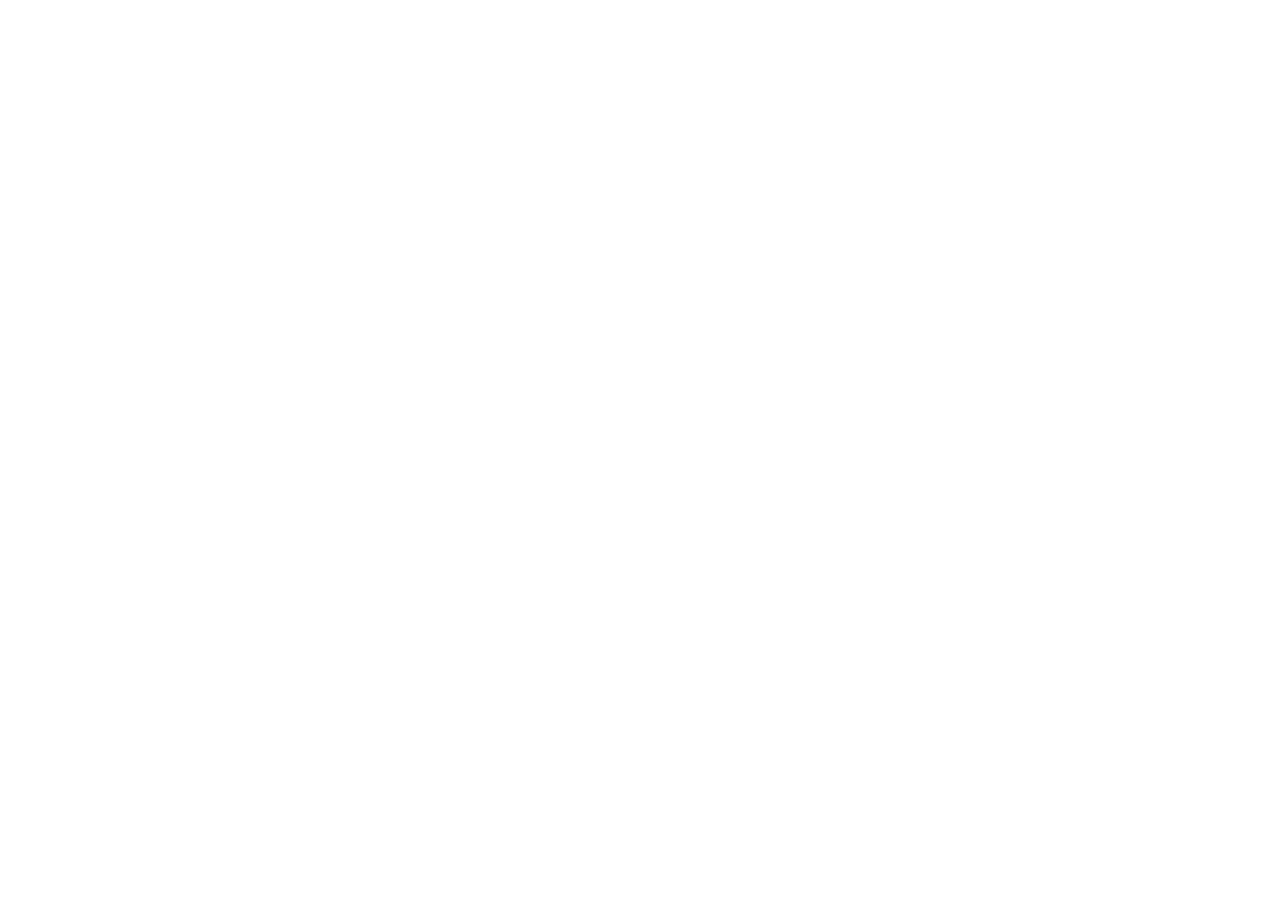
==== my-first-webpage.html @ b027814f "add initial page structure" ====
<!DOCTYPE html>
<html lang="en">
<head>
    <meta charset="UTF-8">
    <meta name="viewport" content="width=device-width, initial-scale=1.0">
    <meta http-equiv="X-UA-Compatible" content="ie=edge">
    <title>My First Webpage!</title>
</head>
<body>
    
</body>
</html>
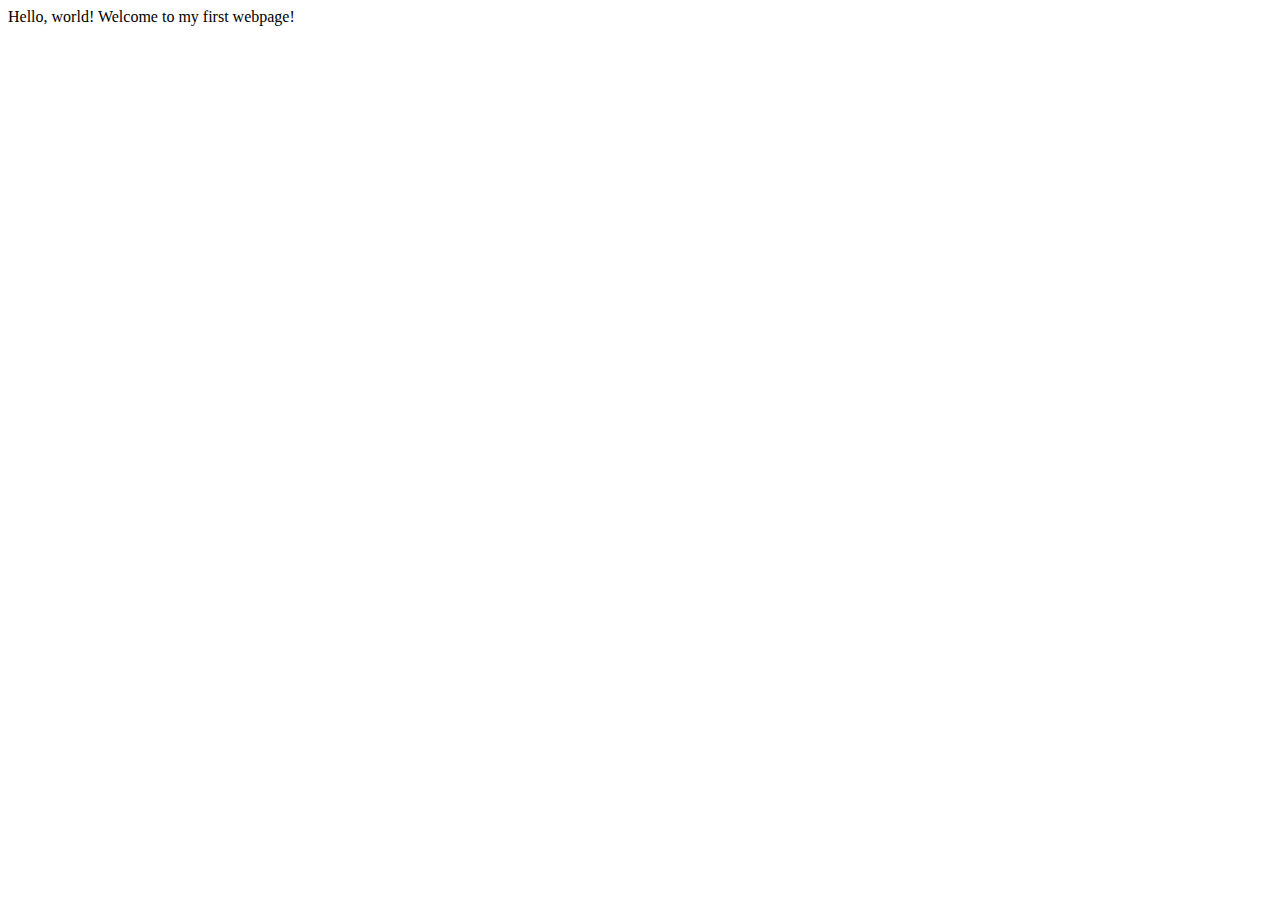
==== commit 1a1963f6: "add paragraph block elements to the page." ====
--- a/my-first-webpage.html
+++ b/my-first-webpage.html
@@ -7,6 +7,7 @@
     <title>My First Webpage!</title>
 </head>
 <body>
-    
+    Hello, world!
+    Welcome to my first webpage!
 </body>
 </html>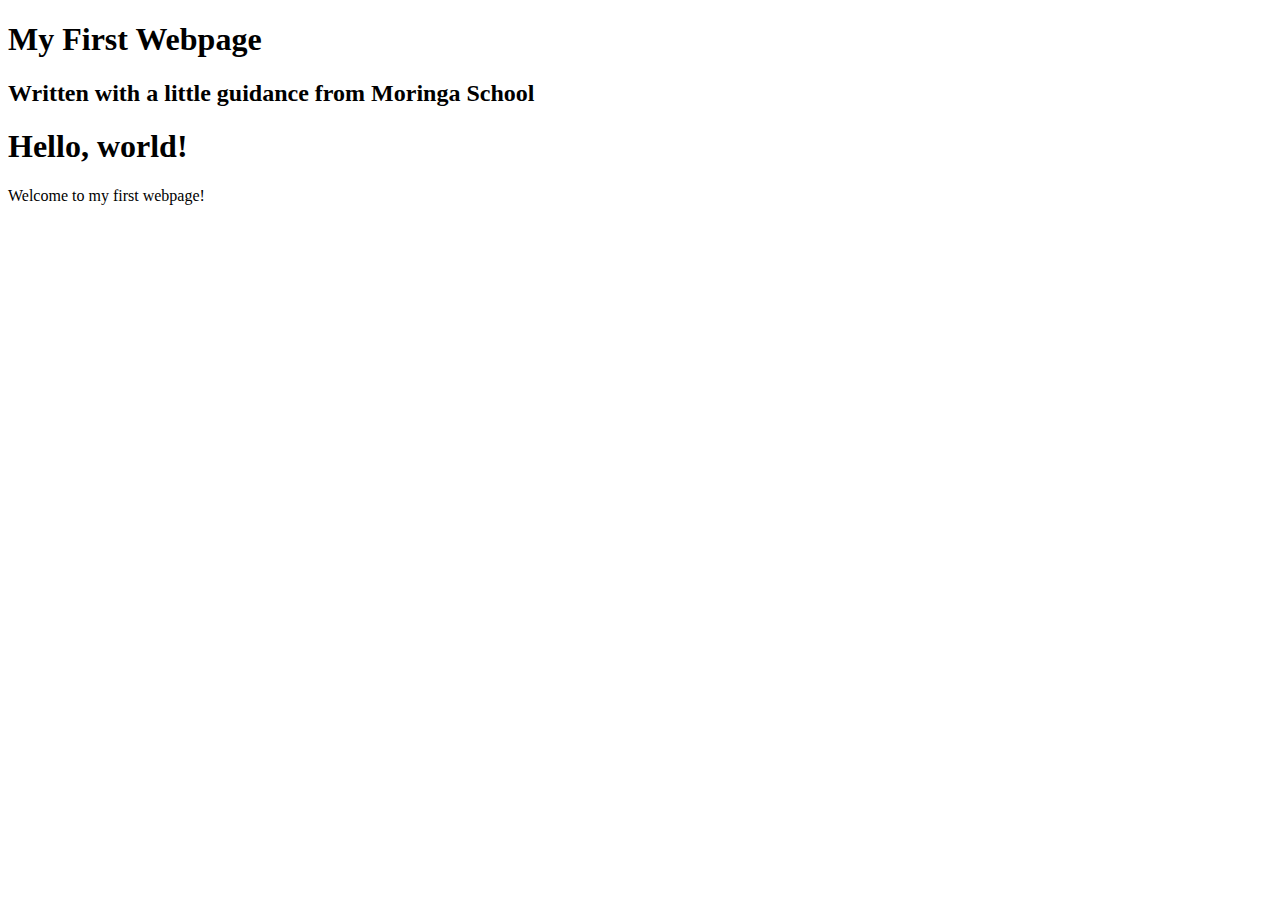
==== commit 7af6940a: "add header block elements" ====
--- a/my-first-webpage.html
+++ b/my-first-webpage.html
@@ -7,7 +7,10 @@
     <title>My First Webpage!</title>
 </head>
 <body>
-    Hello, world!
-    Welcome to my first webpage!
+    <h1>My First Webpage</h1>
+    <h2>Written with a little guidance from Moringa School</h2>
+
+    <h1> Hello, world!</h1>
+    <p>Welcome to my first webpage!</p>
 </body>
 </html>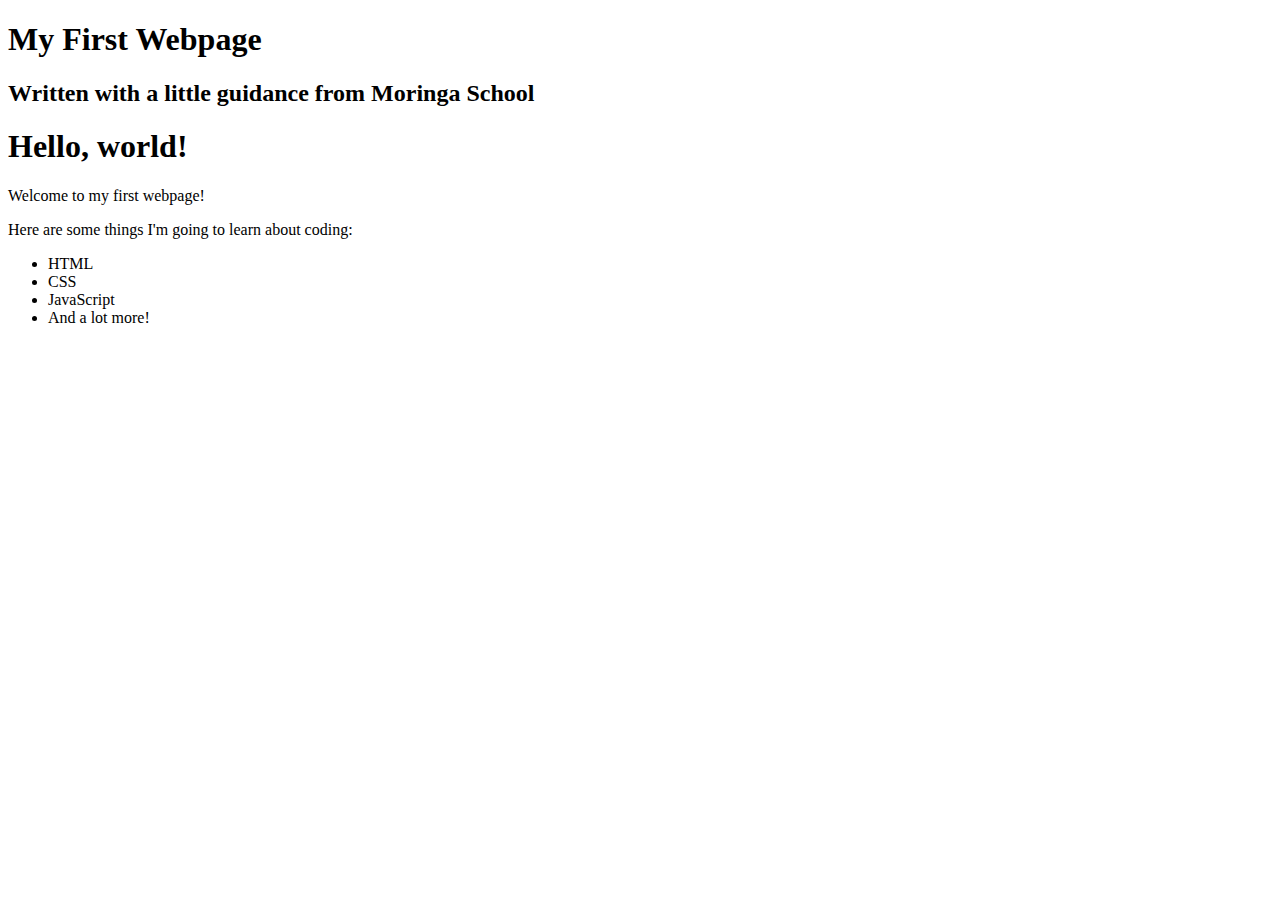
==== commit 77b79ad2: "add list elements" ====
--- a/my-first-webpage.html
+++ b/my-first-webpage.html
@@ -12,5 +12,12 @@
 
     <h1> Hello, world!</h1>
     <p>Welcome to my first webpage!</p>
+    <p>Here are some things I'm going to learn about coding:</p>
+    <ul>
+      <li>HTML</li>
+      <li>CSS</li>
+      <li>JavaScript</li>
+      <li>And a lot more!</li>
+    </ul>
 </body>
 </html>